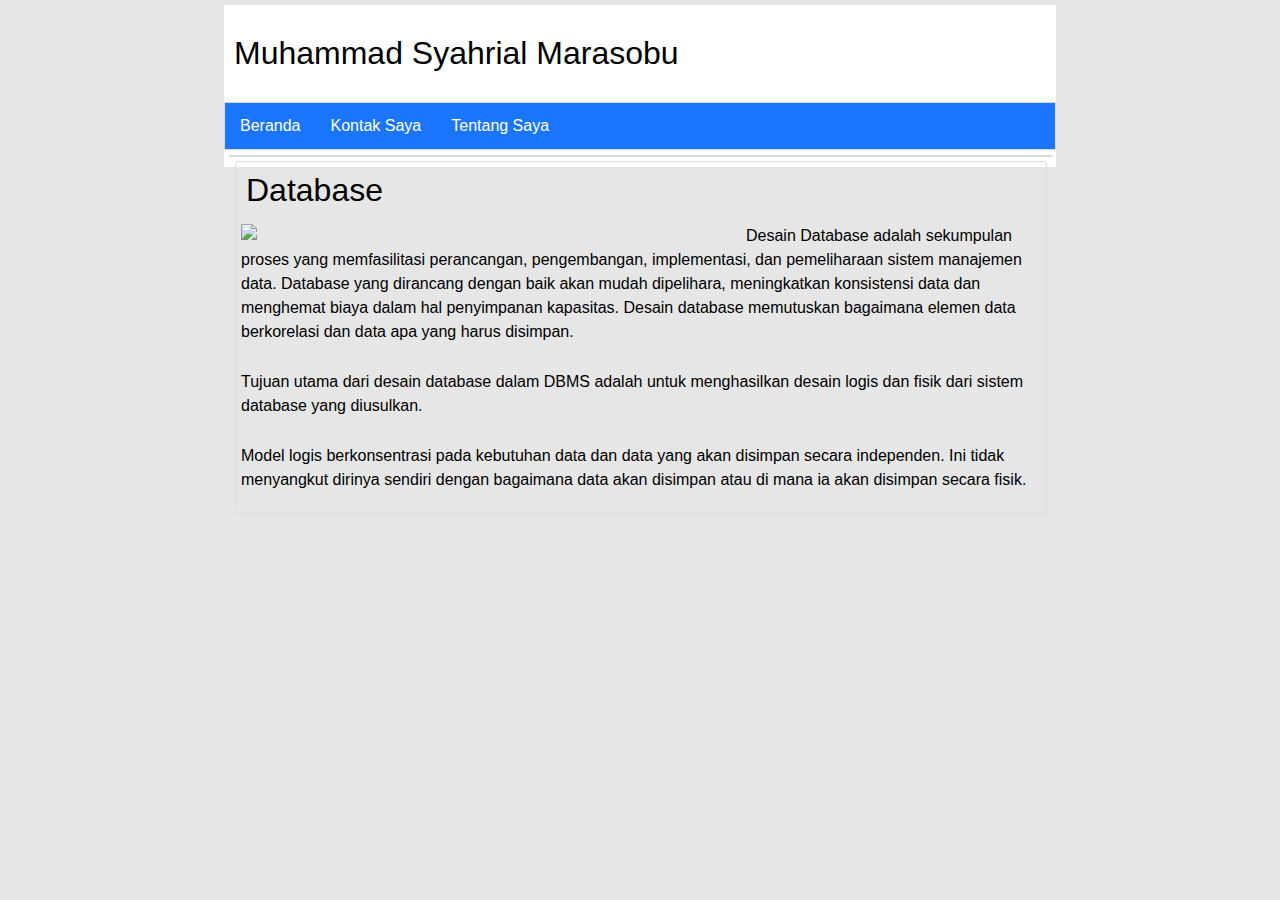
==== database.html @ ad3c57f7 "Add files via upload" ====
<!DOCTYPE html>
<html>
<head>
    <title>Tugas Pemograman Web</title>
    <link rel="stylesheet" type="text/css" href="style2.css">
    <meta name="viewport" content="width=device-width, initial-scale=1.0">
    <meta http-equiv="X-UA-Compatible" content="ie=edge">
</head>
<body>
    <div class="container">
        <header>
            <div class="logo">
                Muhammad Syahrial Marasobu
            </div>
        </header>
        <nav>
             <ul>
                <li><a href="index.html">Beranda</a></li>
                <li><a href="kontak-saya.html">Kontak Saya</a></li>
                <li><a href="tentang-saya.html">Tentang Saya</a></li>
             </ul>
         </nav>
       <article>
                <div class="isi">
                    <div class="judul">
                        Database
                    </div>
                    <img src="gambar/database2.jpg" class="img-database" >
                    <p>Desain Database adalah sekumpulan proses yang memfasilitasi perancangan, pengembangan, implementasi, dan pemeliharaan sistem manajemen data. Database yang dirancang dengan baik akan mudah dipelihara, meningkatkan konsistensi data dan menghemat biaya dalam hal penyimpanan kapasitas. Desain database memutuskan bagaimana elemen data berkorelasi dan data apa yang harus disimpan. </p>
                    <p>Tujuan utama dari desain database dalam DBMS adalah untuk menghasilkan desain logis dan fisik dari sistem database yang diusulkan. </p>
                    <p>Model logis berkonsentrasi pada kebutuhan data dan data yang akan disimpan secara independen. Ini tidak menyangkut dirinya sendiri dengan bagaimana data akan disimpan atau di mana ia akan disimpan secara fisik. </p>
                </div>
            
         </article>
    </div>
</body>
</html>
---- style2.css ----
body{
    font-family: Arial, Helvetica, sans-serif;
    background: #e6e6e6;
    padding: 0;
    margin:0;
    
}

.container{
    width: 65%;
    height: auto;
    background: white;
    margin:auto;
    margin-top: 5px;
    padding-bottom: 5px;
}
.logo {
    font-size: xx-large;
    padding: 30px 0 30px 10px;
}

.isi .img-database {
    width: 500px;
}
nav ul {
    list-style-type: none;
    margin: 0;
    padding: 0;
    overflow: hidden;
    background-color: #1a75ff;
    border: 1px solid gainsboro;
}

nav li {
    float: left;
}

nav li a{
    display: inline-block;
    color:#ffffff;
    text-align: center;
    padding: 14px 15px;
    text-decoration: none;
}

nav li a:hover {
    opacity:0.9;
    background-color: #3385ff;
}

article {
    width: 98.8%;
    height: auto;
    border-radius: 3px;
    margin: 5px 5px 5px 5px;
    border: 1px solid gainsboro;
    clear: both;
}

article p {
    padding: 5px 6px 5px 5px;
    line-height: 1.5;  
}
article .konten {
    width: 23.5%;
    height: auto;
    margin: 5px 5px 5px 5px;
    border-radius: 3px;
    border: 1px solid gainsboro;
    float: left;
}

article .isi {
    width: 98.5%;
    height: auto;
    margin: 5px 5px 5px 5px;
    border-radius: 3px;
    border: 1px solid gainsboro;
    float: left;
}
article .isi .judul {
    font-size: xx-large;
    margin-bottom: 10px;
    margin-left: 10px;
    margin-top: 10px;
}
article .isi p {
    margin-top: 0;
}
article .isi img {
    float: left;
    margin: 5px 5px 5px 5px;
}

article .konten img {
    width: 95.8%;
    height: 150px;
    margin: 5px 5px 5px 5px;

}
article .konten:hover {
    opacity:0.9;

}
article .konten .judul a {
    margin-left: 5px;
    text-decoration: none;
    font-size:x-large;
    color:#020101;
}

article .konten a:hover {
    opacity:0.9;
}

footer {
    clear: both;
    width: 98.8%;
    height: auto;
    text-align: center;
    margin: 5px 5px 5px 5px;
    border-radius: 3px;
    border-bottom: 1px solid gainsboro;
    padding-top: 15px;
    padding-bottom: 15px;  
}
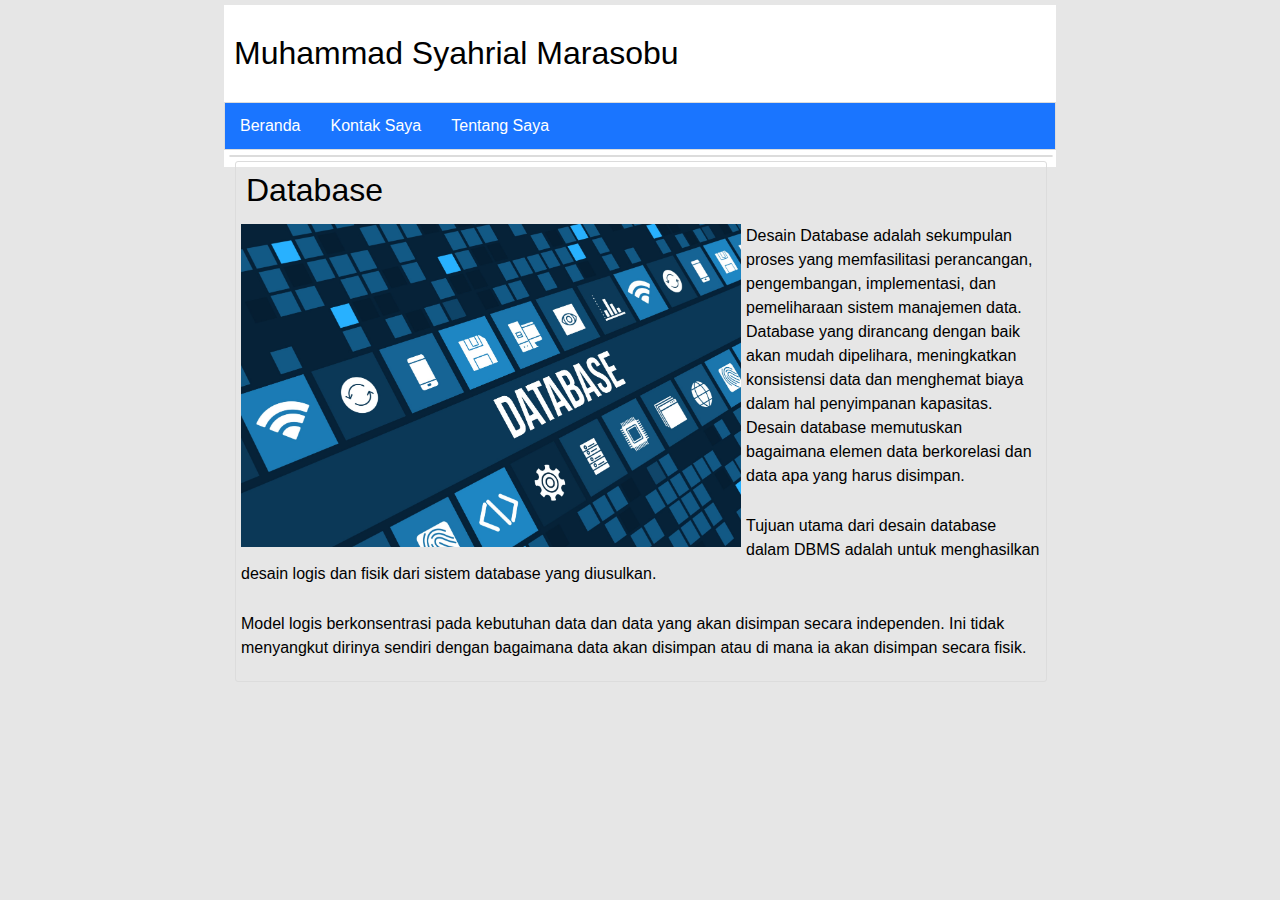
==== commit 596d3917: "Update database.html" ====
--- a/database.html
+++ b/database.html
@@ -25,7 +25,7 @@
                     <div class="judul">
                         Database
                     </div>
-                    <img src="gambar/database2.jpg" class="img-database" >
+                    <img src="database2.jpg" class="img-database" >
                     <p>Desain Database adalah sekumpulan proses yang memfasilitasi perancangan, pengembangan, implementasi, dan pemeliharaan sistem manajemen data. Database yang dirancang dengan baik akan mudah dipelihara, meningkatkan konsistensi data dan menghemat biaya dalam hal penyimpanan kapasitas. Desain database memutuskan bagaimana elemen data berkorelasi dan data apa yang harus disimpan. </p>
                     <p>Tujuan utama dari desain database dalam DBMS adalah untuk menghasilkan desain logis dan fisik dari sistem database yang diusulkan. </p>
                     <p>Model logis berkonsentrasi pada kebutuhan data dan data yang akan disimpan secara independen. Ini tidak menyangkut dirinya sendiri dengan bagaimana data akan disimpan atau di mana ia akan disimpan secara fisik. </p>
@@ -34,4 +34,4 @@
          </article>
     </div>
 </body>
-</html>+</html>
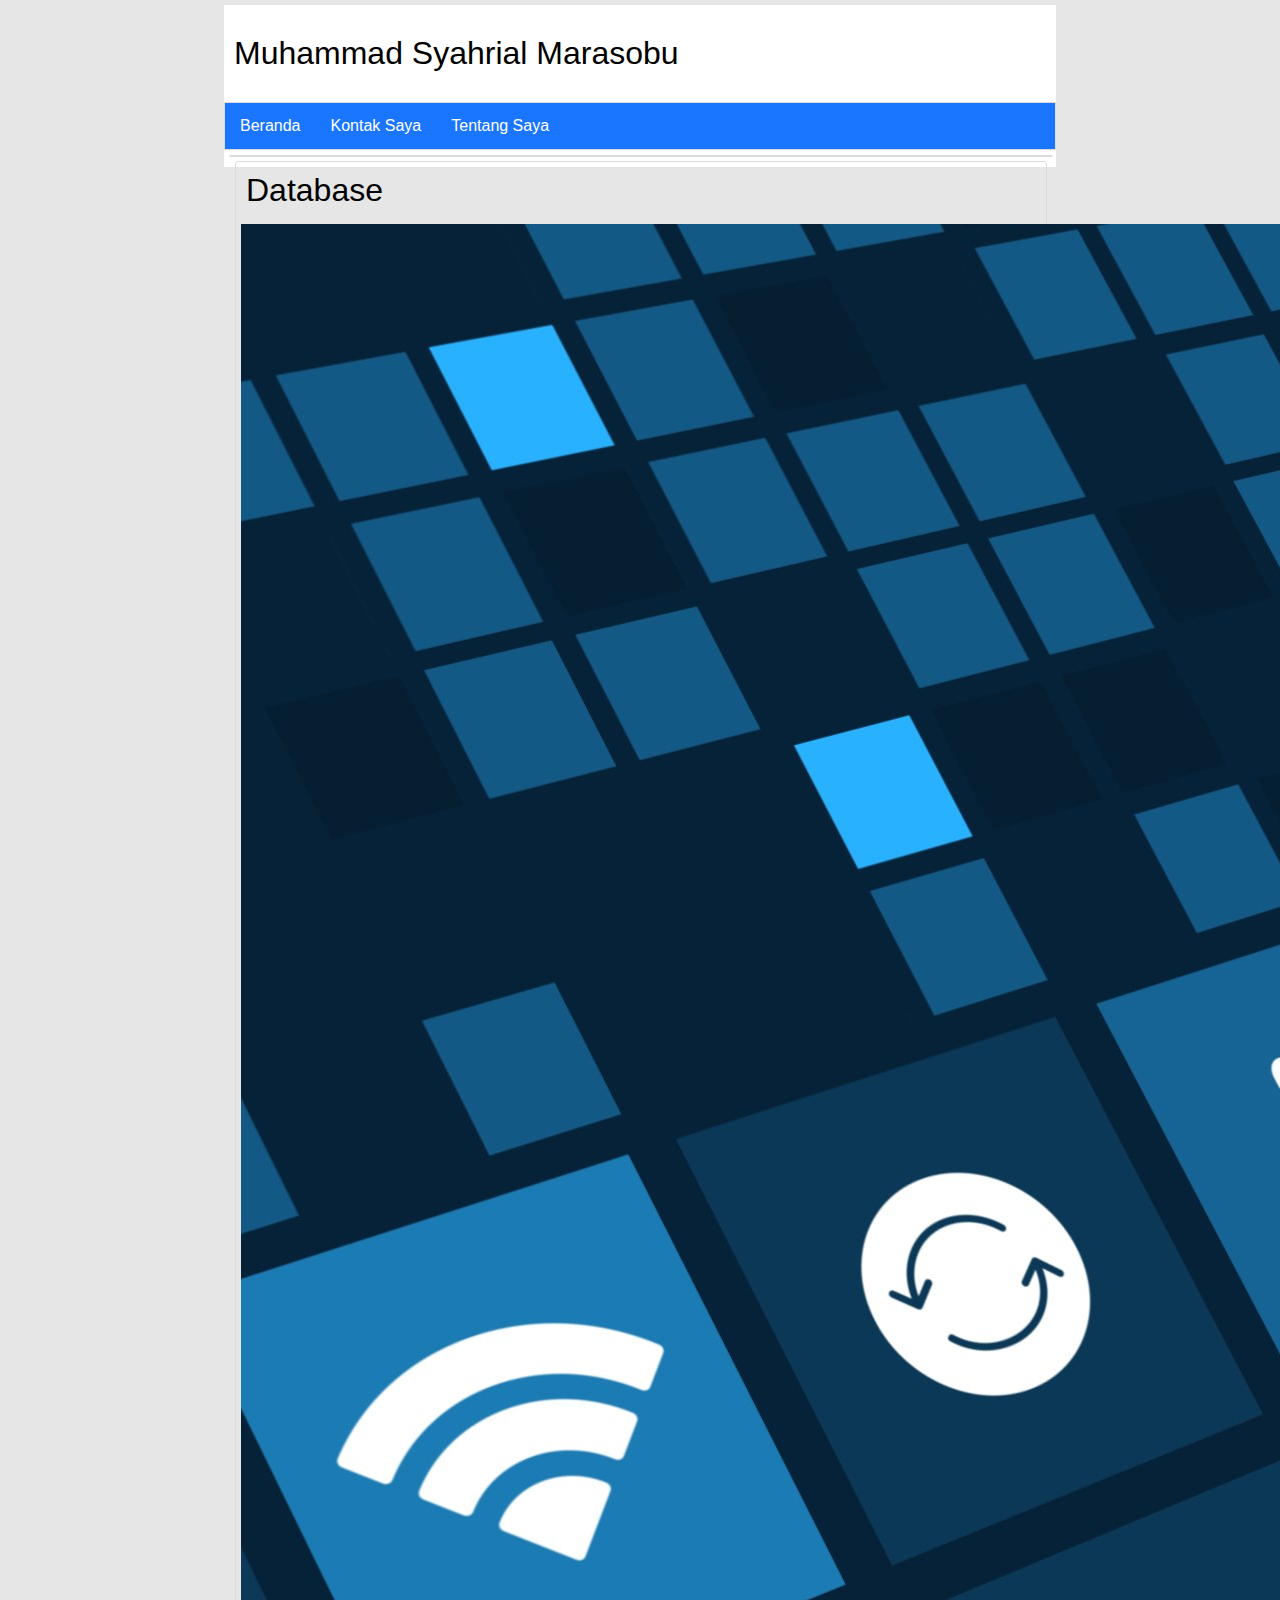
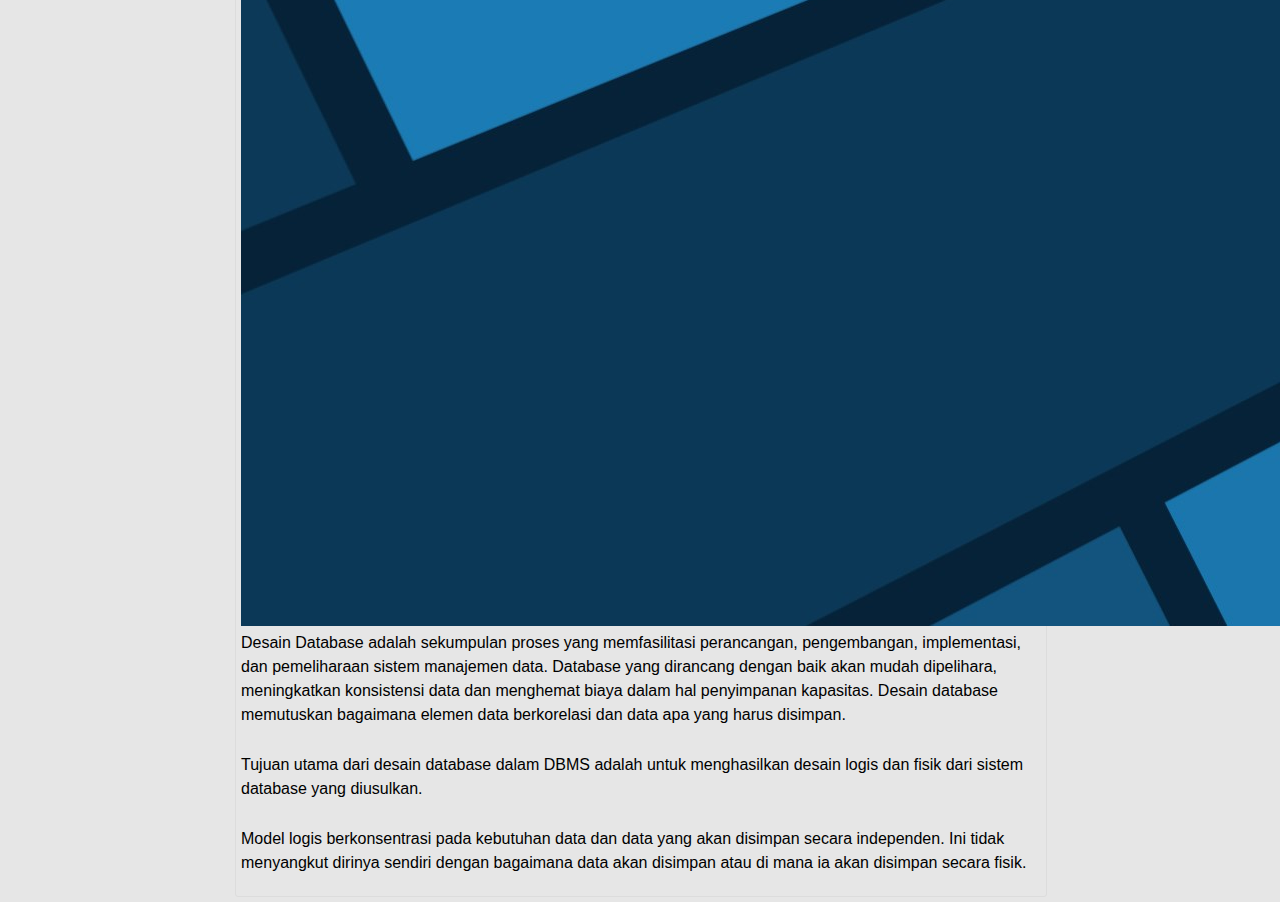
==== commit 8e16affd: "Update database.html" ====
--- a/database.html
+++ b/database.html
@@ -25,7 +25,7 @@
                     <div class="judul">
                         Database
                     </div>
-                    <img src="database2.jpg" class="img-database" >
+                    <img src="database2.jpg" class="img-database2" >
                     <p>Desain Database adalah sekumpulan proses yang memfasilitasi perancangan, pengembangan, implementasi, dan pemeliharaan sistem manajemen data. Database yang dirancang dengan baik akan mudah dipelihara, meningkatkan konsistensi data dan menghemat biaya dalam hal penyimpanan kapasitas. Desain database memutuskan bagaimana elemen data berkorelasi dan data apa yang harus disimpan. </p>
                     <p>Tujuan utama dari desain database dalam DBMS adalah untuk menghasilkan desain logis dan fisik dari sistem database yang diusulkan. </p>
                     <p>Model logis berkonsentrasi pada kebutuhan data dan data yang akan disimpan secara independen. Ini tidak menyangkut dirinya sendiri dengan bagaimana data akan disimpan atau di mana ia akan disimpan secara fisik. </p>
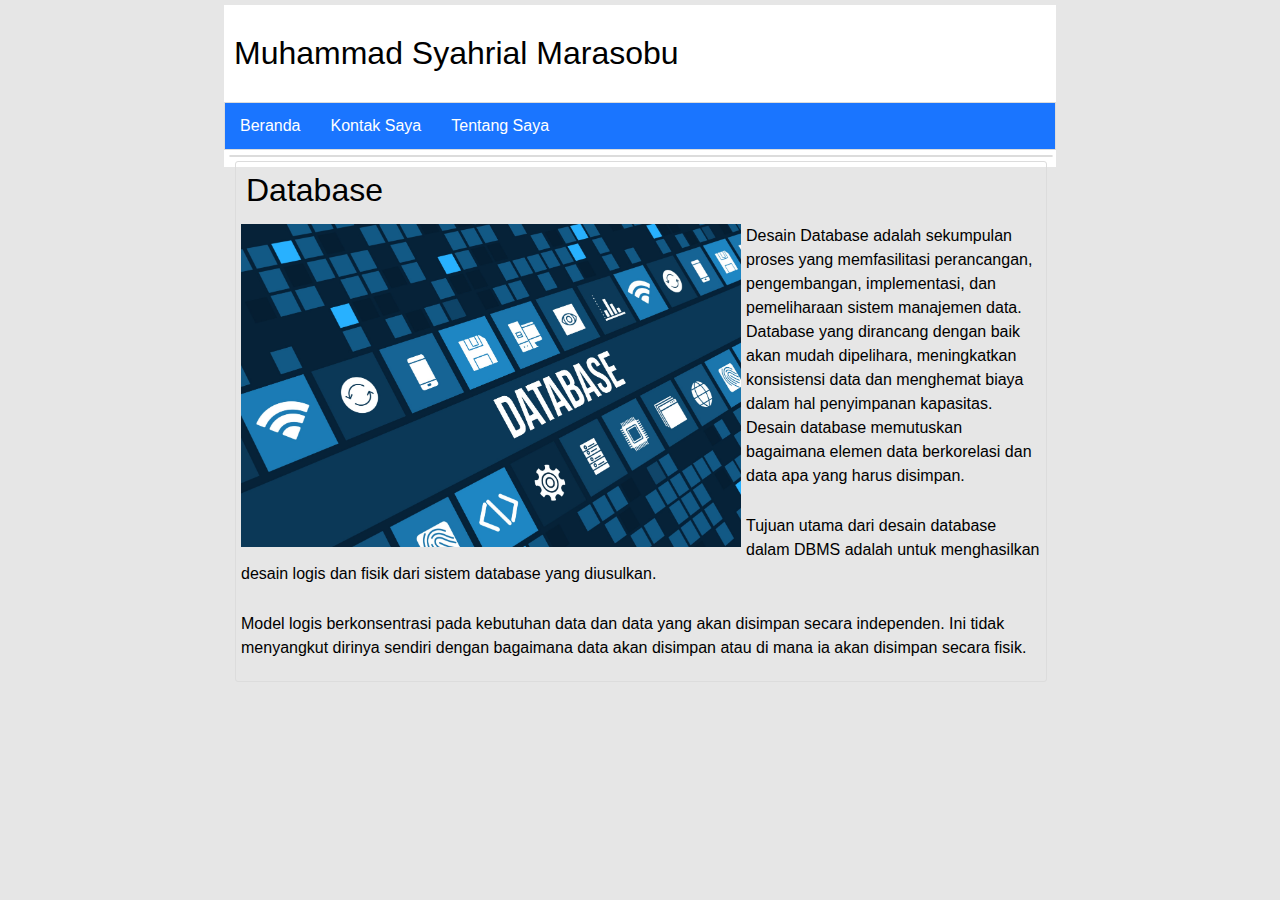
==== commit 7030a5dc: "Update database.html" ====
--- a/database.html
+++ b/database.html
@@ -25,7 +25,7 @@
                     <div class="judul">
                         Database
                     </div>
-                    <img src="database2.jpg" class="img-database2" >
+                    <img src="database2.jpg" class="img-database" >
                     <p>Desain Database adalah sekumpulan proses yang memfasilitasi perancangan, pengembangan, implementasi, dan pemeliharaan sistem manajemen data. Database yang dirancang dengan baik akan mudah dipelihara, meningkatkan konsistensi data dan menghemat biaya dalam hal penyimpanan kapasitas. Desain database memutuskan bagaimana elemen data berkorelasi dan data apa yang harus disimpan. </p>
                     <p>Tujuan utama dari desain database dalam DBMS adalah untuk menghasilkan desain logis dan fisik dari sistem database yang diusulkan. </p>
                     <p>Model logis berkonsentrasi pada kebutuhan data dan data yang akan disimpan secara independen. Ini tidak menyangkut dirinya sendiri dengan bagaimana data akan disimpan atau di mana ia akan disimpan secara fisik. </p>
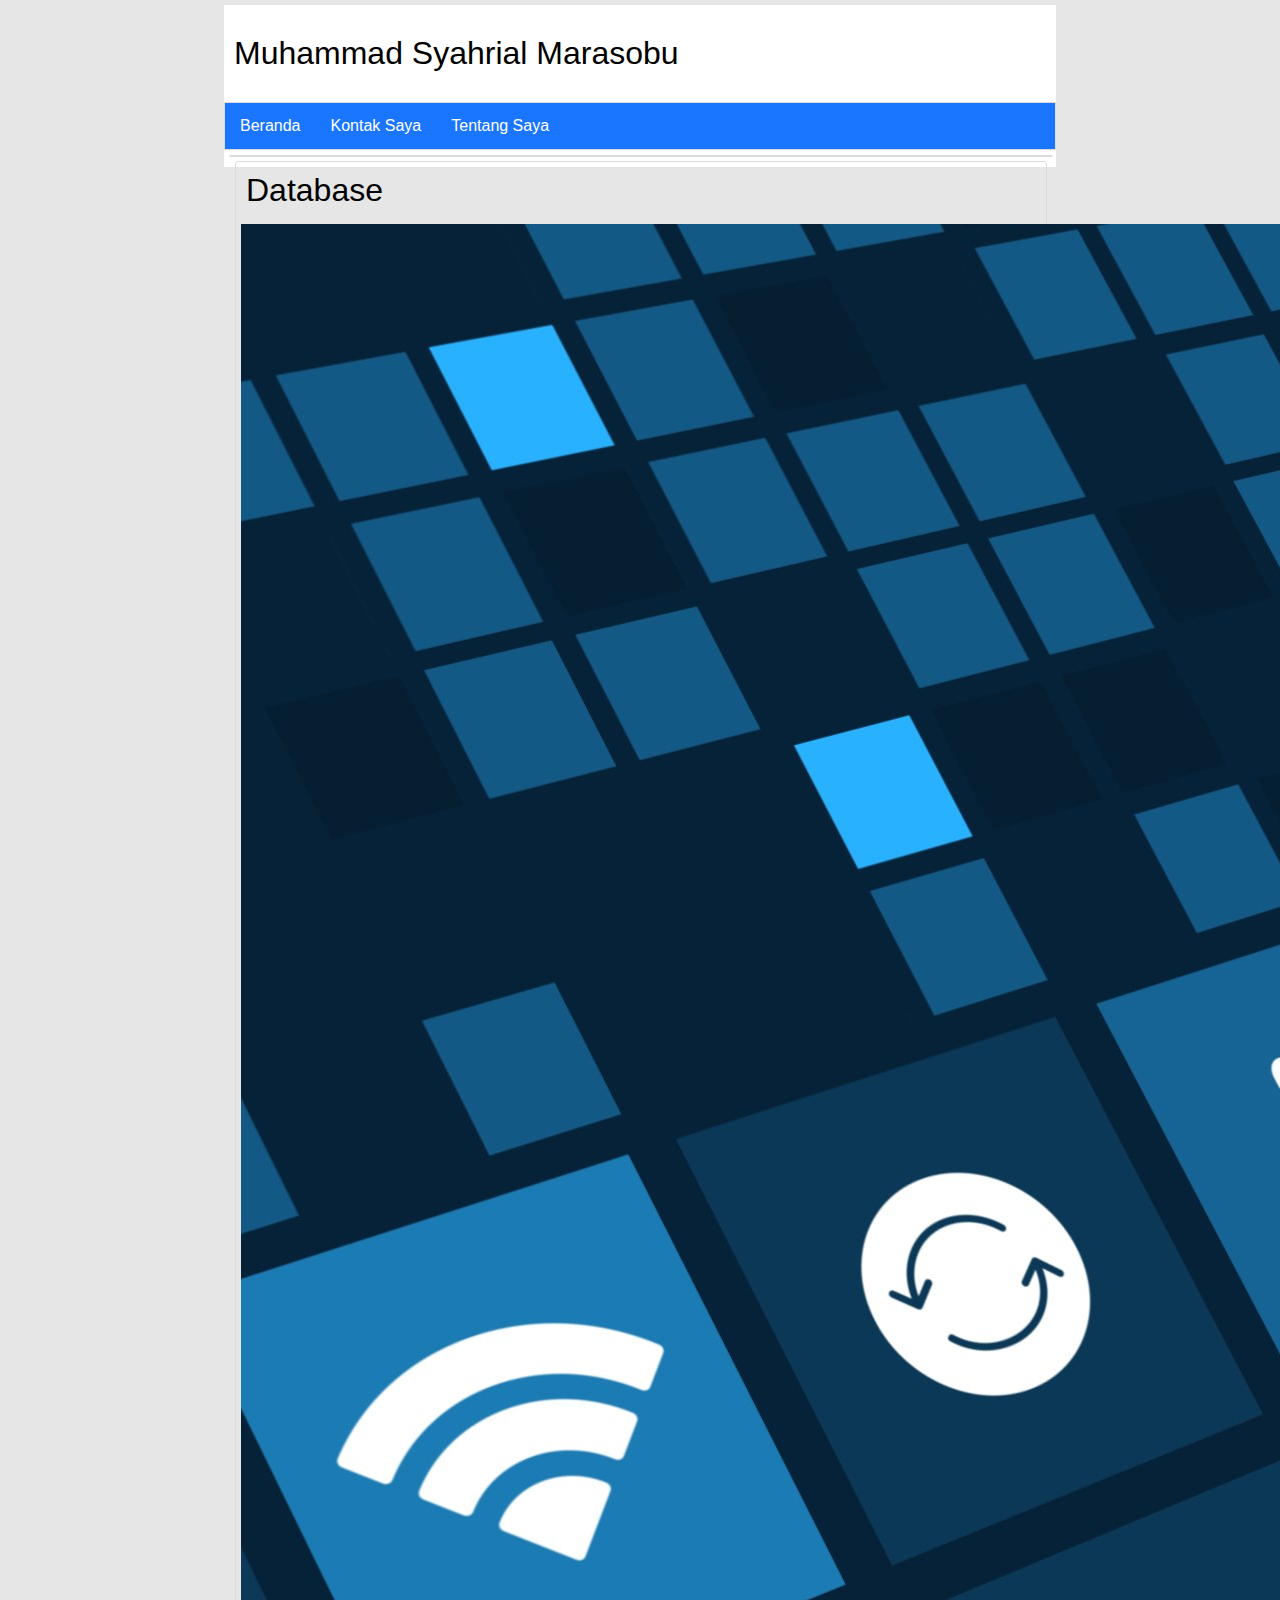
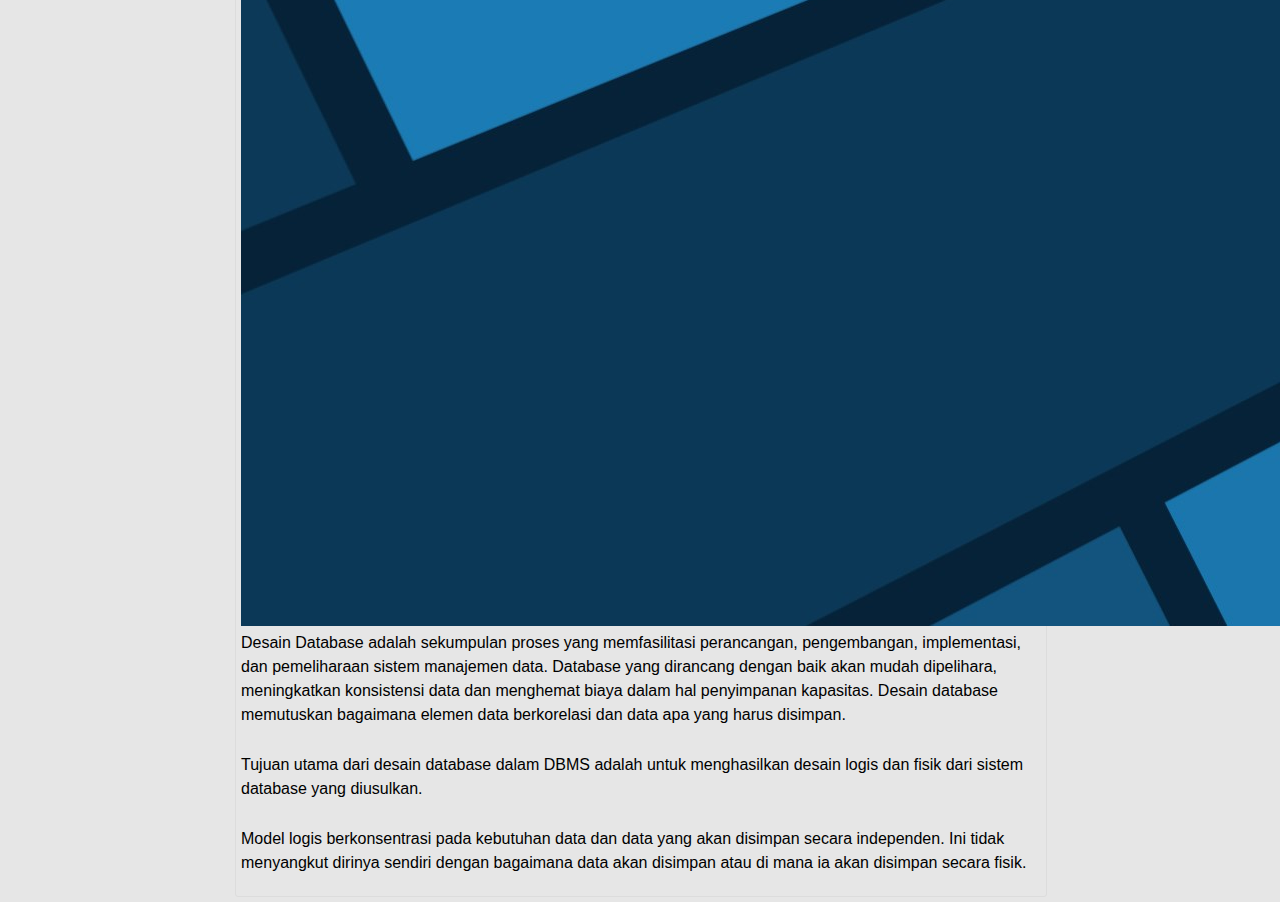
==== commit 7337e657: "Update database.html" ====
--- a/database.html
+++ b/database.html
@@ -25,7 +25,7 @@
                     <div class="judul">
                         Database
                     </div>
-                    <img src="database2.jpg" class="img-database" >
+                    <img src="database2.jpg" class="img.database" >
                     <p>Desain Database adalah sekumpulan proses yang memfasilitasi perancangan, pengembangan, implementasi, dan pemeliharaan sistem manajemen data. Database yang dirancang dengan baik akan mudah dipelihara, meningkatkan konsistensi data dan menghemat biaya dalam hal penyimpanan kapasitas. Desain database memutuskan bagaimana elemen data berkorelasi dan data apa yang harus disimpan. </p>
                     <p>Tujuan utama dari desain database dalam DBMS adalah untuk menghasilkan desain logis dan fisik dari sistem database yang diusulkan. </p>
                     <p>Model logis berkonsentrasi pada kebutuhan data dan data yang akan disimpan secara independen. Ini tidak menyangkut dirinya sendiri dengan bagaimana data akan disimpan atau di mana ia akan disimpan secara fisik. </p>
